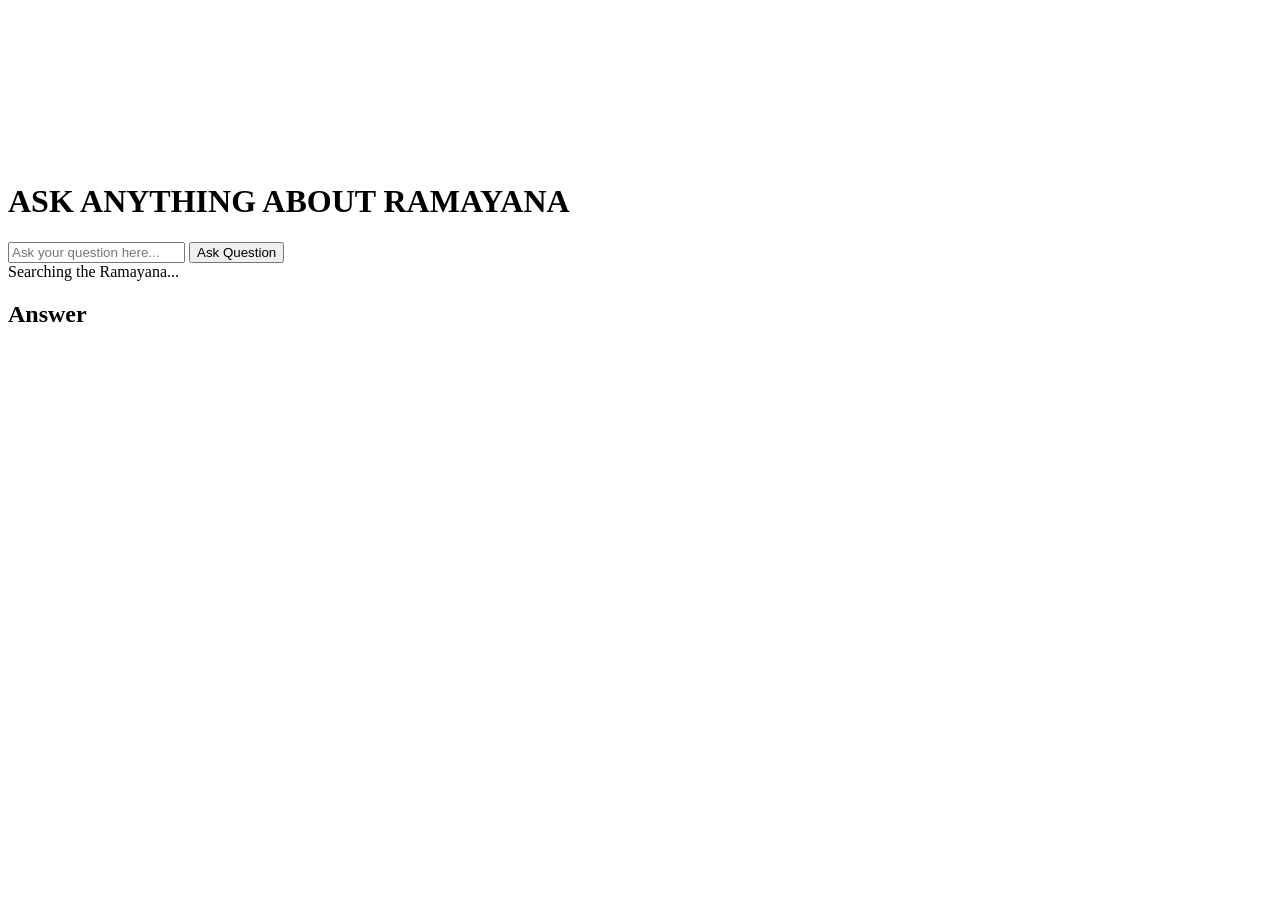
==== Backend/frontend/index.html @ f33092a0 "Add RamayanaAI project" ====
<!DOCTYPE html>
<html lang="en">

<head>

    <meta charset="UTF-8">
    <meta name="viewport" content="width=device-width, initial-scale=1.0">

    <title>Ramayana AI</title>

    <link rel="stylesheet" href="http://127.0.0.1:8000/frontend/style.css">

</head>

<body>

    <!-- INTRO VIDEO -->

    <video id="introVideo"
        autoplay
        muted
        playsinline>

        <source src="http://127.0.0.1:8000/frontend/assets/intro.mp4" type="video/mp4">

    </video>


    <!-- BOOK VIDEO -->

    <video id="bookVideo"
        playsinline
        style="display:none;">

        <source src="http://127.0.0.1:8000/frontend/assets/book_flip.mp4" type="video/mp4">

    </video>



    <!-- QUESTION UI -->

    <div id="questionContainer">

        <h1>

            ASK ANYTHING ABOUT RAMAYANA

        </h1>

        <input
            id="questionInput"
            type="text"
            placeholder="Ask your question here..." />

        <button id="askBtn">

            Ask Question

        </button>

    </div>



    <!-- LOADING -->

    <div id="loading">

        Searching the Ramayana...

    </div>



    <!-- ANSWER -->

    <div id="answerContainer">

        <h2>

            Answer

        </h2>

        <div id="answer">

        </div>

    </div>

    <script src="http://127.0.0.1:8000/frontend/script.js"></script>

</body>

</html>
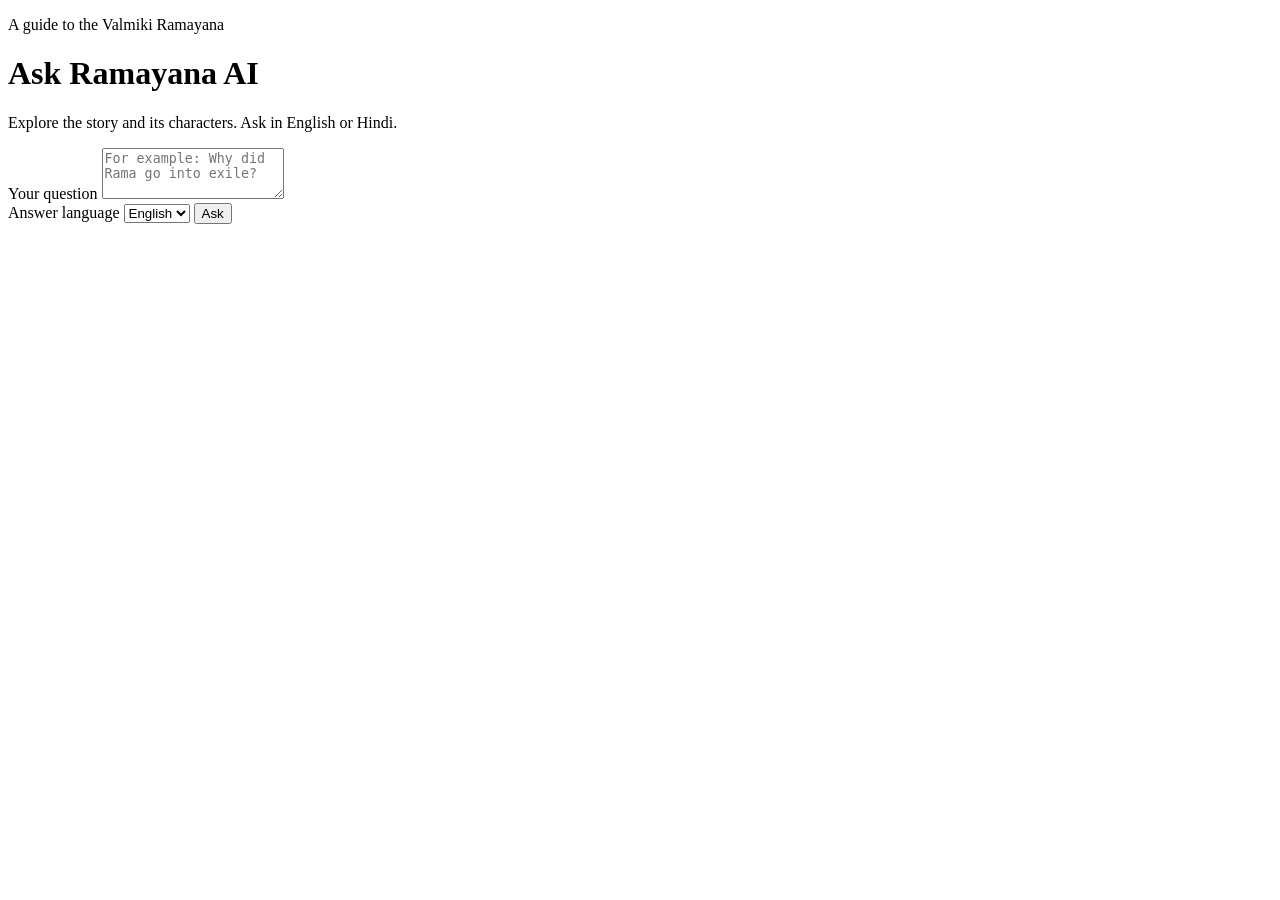
==== commit 296599e4: "Clean up project and fix local app setup" ====
--- a/Backend/frontend/index.html
+++ b/Backend/frontend/index.html
@@ -1,96 +1,32 @@
-<!DOCTYPE html>
+<!doctype html>
 <html lang="en">
-
 <head>
-
-    <meta charset="UTF-8">
-    <meta name="viewport" content="width=device-width, initial-scale=1.0">
-
-    <title>Ramayana AI</title>
-
-    <link rel="stylesheet" href="http://127.0.0.1:8000/frontend/style.css">
-
+  <meta charset="utf-8">
+  <meta name="viewport" content="width=device-width, initial-scale=1">
+  <title>Ramayana AI</title>
+  <link rel="stylesheet" href="/static/style.css">
 </head>
-
 <body>
-
-    <!-- INTRO VIDEO -->
-
-    <video id="introVideo"
-        autoplay
-        muted
-        playsinline>
-
-        <source src="http://127.0.0.1:8000/frontend/assets/intro.mp4" type="video/mp4">
-
-    </video>
-
-
-    <!-- BOOK VIDEO -->
-
-    <video id="bookVideo"
-        playsinline
-        style="display:none;">
-
-        <source src="http://127.0.0.1:8000/frontend/assets/book_flip.mp4" type="video/mp4">
-
-    </video>
-
-
-
-    <!-- QUESTION UI -->
-
-    <div id="questionContainer">
-
-        <h1>
-
-            ASK ANYTHING ABOUT RAMAYANA
-
-        </h1>
-
-        <input
-            id="questionInput"
-            type="text"
-            placeholder="Ask your question here..." />
-
-        <button id="askBtn">
-
-            Ask Question
-
-        </button>
-
-    </div>
-
-
-
-    <!-- LOADING -->
-
-    <div id="loading">
-
-        Searching the Ramayana...
-
-    </div>
-
-
-
-    <!-- ANSWER -->
-
-    <div id="answerContainer">
-
-        <h2>
-
-            Answer
-
-        </h2>
-
-        <div id="answer">
-
-        </div>
-
-    </div>
-
-    <script src="http://127.0.0.1:8000/frontend/script.js"></script>
-
+  <main class="app">
+    <p class="eyebrow">A guide to the Valmiki Ramayana</p>
+    <h1>Ask Ramayana AI</h1>
+    <p class="intro">Explore the story and its characters. Ask in English or Hindi.</p>
+    <form id="chatForm">
+      <label for="questionInput">Your question</label>
+      <textarea id="questionInput" rows="3" maxlength="2000" required placeholder="For example: Why did Rama go into exile?"></textarea>
+      <div class="form-row">
+        <label for="languageSelect">Answer language</label>
+        <select id="languageSelect"><option value="en">English</option><option value="hi">हिन्दी</option></select>
+        <button id="askBtn" type="submit">Ask</button>
+      </div>
+    </form>
+    <p id="status" role="status" aria-live="polite"></p>
+    <section id="answerContainer" hidden>
+      <h2>Answer</h2>
+      <p id="answer"></p>
+      <audio id="answerAudio" controls hidden></audio>
+    </section>
+  </main>
+  <script src="/static/script.js" defer></script>
 </body>
-
-</html>+</html>
